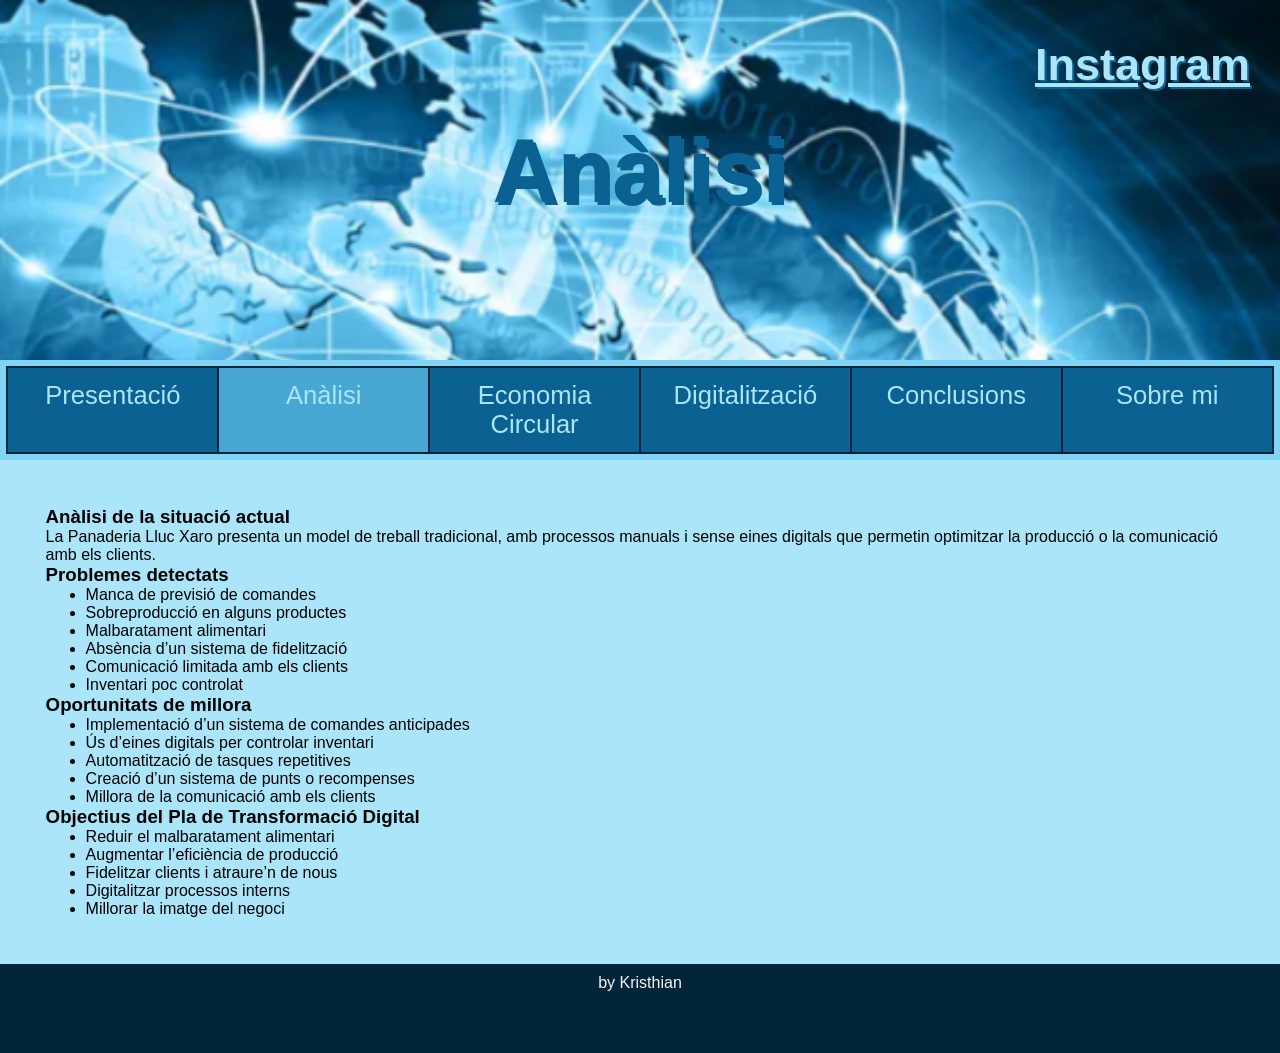
==== analisis.html @ 8cf52005 "Add new HTML pages for analysis, conclusions, digitalization, and circular economy" ====
<!DOCTYPE html>
<html lang="ca">

<head>
    <title>Anàlisi</title>
    <meta charset="utf-8">
    <meta name="viewport" content="width=device-width, initial-scale=1">
    <link href="css/estils.css" type="text/css" rel="stylesheet">
</head>

<body>

    <header>
        <h4><a href="https://www.instagram.com/ins_eugeni/" target="_blank">Instagram</a></h4>
        <h2>Anàlisi</h2>
    </header>

    <section>

        <nav>
            <ul>
                <li><a href="index.html">Presentació</a></li>
                <li class="active"><a href="analisi.html">Anàlisi</a></li>
                <li><a href="economia-circular.html">Economia Circular</a></li>
                <li><a href="digitalitzacio.html">Digitalització</a></li>
                <li><a href="conclusions.html">Conclusions</a></li>
                <li><a href="sobremi.html">Sobre mi</a></li>
            </ul>
        </nav>

        <article>
            <div class="fila">
                <div class="columna">

                    <h3>Anàlisi de la situació actual</h3>
                    <p>
                        La Panaderia Lluc Xaro presenta un model de treball tradicional, amb processos manuals i sense
                        eines digitals que permetin optimitzar la producció o la comunicació amb els clients.
                    </p>

                    <h3>Problemes detectats</h3>
                    <ul>
                        <li>Manca de previsió de comandes</li>
                        <li>Sobreproducció en alguns productes</li>
                        <li>Malbaratament alimentari</li>
                        <li>Absència d’un sistema de fidelització</li>
                        <li>Comunicació limitada amb els clients</li>
                        <li>Inventari poc controlat</li>
                    </ul>

                    <h3>Oportunitats de millora</h3>
                    <ul>
                        <li>Implementació d’un sistema de comandes anticipades</li>
                        <li>Ús d’eines digitals per controlar inventari</li>
                        <li>Automatització de tasques repetitives</li>
                        <li>Creació d’un sistema de punts o recompenses</li>
                        <li>Millora de la comunicació amb els clients</li>
                    </ul>

                    <h3>Objectius del Pla de Transformació Digital</h3>
                    <ul>
                        <li>Reduir el malbaratament alimentari</li>
                        <li>Augmentar l’eficiència de producció</li>
                        <li>Fidelitzar clients i atraure’n de nous</li>
                        <li>Digitalitzar processos interns</li>
                        <li>Millorar la imatge del negoci</li>
                    </ul>

                </div>
            </div>
        </article>

    </section>

    <footer>
        <p>by Kristhian</p>
    </footer>

</body>

</html>
---- css/estils.css ----
/* https://coolors.co/image-picker
CSS HEX 
--lapis-lazuli: #0B6191ff;
--picton-blue: #47A7D2ff;
--non-photo-blue: #AAE5FAff;
--pale-azure: #82D4F5ff;
--prussian-blue: #012538ff;*/
* {
  box-sizing: border-box;
  margin: 0;
}
body {
  font-family: Arial, Helvetica, sans-serif;
}

/* Style the header */
header {
  background-color: #012538;
  background-image: url(background.jpg);
  background-size: cover;
  padding: 30px;
  text-align: center;
  color: #0B6191;
  height: 40vh;
}
header h2 {
  margin-top: 10vh;
  font-size: 10vh;
  text-shadow: 3px 3px #0B6191;
}
header h4 {
  margin-top: 1vh;
  font-size: 5vh;
  text-shadow: 2px 2px #0B6191;
  float: right;
}
header h4 a {
  color: #AAE5FA;
}

/* Navigation */
nav {
  background: #82D4F5;
  padding: 0.5vw;
}
nav ul {
  list-style-type: none;
  margin: 0;
  padding: 0;
  width: 100%;
  background-color: #0B6191;
  border: 1px solid #012538;
  display: flex;
  justify-content: center;
}
nav ul li {
  text-align: center;
  border: 1px solid #012538;
  width: 20%;
}
nav ul li a {
  display: block;
  color: #AAE5FA;
  padding: 1vw 2vh;
  text-decoration: none;
  font-size: min(2vw, 9vw);
}
nav ul li.active {
  background-color: #47A7D2;
  color: white;
}
nav ul li:hover:not(.active) {
  background-color: #012538;
  color: white;
}

/* Article section */
article {
  padding: 20px;
  background-color: #AAE5FA;
  display: table;
  width: 100%;
}
article h2 {
  margin: 3vh;
}
article img {
  width: 100%;
}

.fila {
  width: 100%;
  display: flex;
  flex-wrap: wrap;
}
.columna {
  flex:1;
  padding: 2vw;
}

/* Footer */
footer {
  background-color:  #012538ff;
  padding: 10px;
  text-align: center;
  color: whitesmoke;
  height: 7vw;
}

fieldset {
  margin-top: 10px;
  box-shadow: 3px 5px 4px 5px #012538;
}

/* Responsive design */
@media (max-width: 600px) {
  header {
    padding: 0.2vw;
    text-align: center;
    height: 20vh;
  }

  header h2 {
    margin-top: 2vh;
    font-size: 7vh;
    text-shadow: 2px 2px #012538;
  }

  header h4 {
    margin-top: 0.5vh;
    font-size: 4vh;
    text-shadow: 1px 1px #012538;
  }
  .columna {
  width: 100%;
  
  }
}
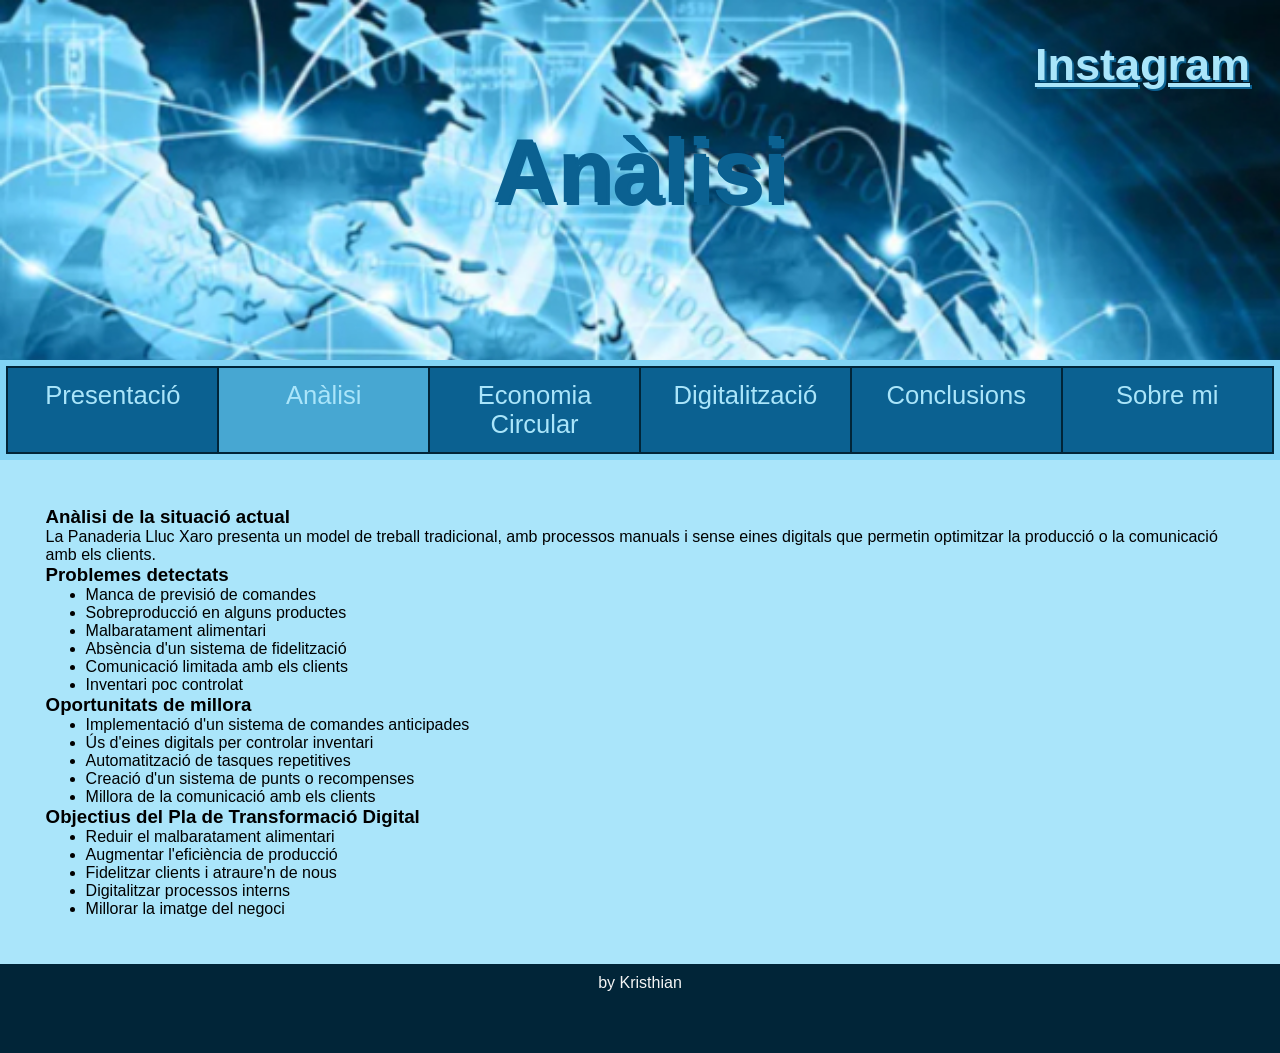
==== commit 18cb9083: "analisis prueba" ====
--- a/analisis.html
+++ b/analisis.html
@@ -20,7 +20,7 @@
         <nav>
             <ul>
                 <li><a href="index.html">Presentació</a></li>
-                <li class="active"><a href="analisi.html">Anàlisi</a></li>
+                <li class="active"><a href="analisis.html">Anàlisi</a></li>
                 <li><a href="economia-circular.html">Economia Circular</a></li>
                 <li><a href="digitalitzacio.html">Digitalització</a></li>
                 <li><a href="conclusions.html">Conclusions</a></li>
@@ -43,25 +43,25 @@
                         <li>Manca de previsió de comandes</li>
                         <li>Sobreproducció en alguns productes</li>
                         <li>Malbaratament alimentari</li>
-                        <li>Absència d’un sistema de fidelització</li>
+                        <li>Absència d'un sistema de fidelització</li>
                         <li>Comunicació limitada amb els clients</li>
                         <li>Inventari poc controlat</li>
                     </ul>
 
                     <h3>Oportunitats de millora</h3>
                     <ul>
-                        <li>Implementació d’un sistema de comandes anticipades</li>
-                        <li>Ús d’eines digitals per controlar inventari</li>
+                        <li>Implementació d'un sistema de comandes anticipades</li>
+                        <li>Ús d'eines digitals per controlar inventari</li>
                         <li>Automatització de tasques repetitives</li>
-                        <li>Creació d’un sistema de punts o recompenses</li>
+                        <li>Creació d'un sistema de punts o recompenses</li>
                         <li>Millora de la comunicació amb els clients</li>
                     </ul>
 
                     <h3>Objectius del Pla de Transformació Digital</h3>
                     <ul>
                         <li>Reduir el malbaratament alimentari</li>
-                        <li>Augmentar l’eficiència de producció</li>
-                        <li>Fidelitzar clients i atraure’n de nous</li>
+                        <li>Augmentar l'eficiència de producció</li>
+                        <li>Fidelitzar clients i atraure'n de nous</li>
                         <li>Digitalitzar processos interns</li>
                         <li>Millorar la imatge del negoci</li>
                     </ul>
@@ -78,4 +78,4 @@
 
 </body>
 
-</html>+</html>
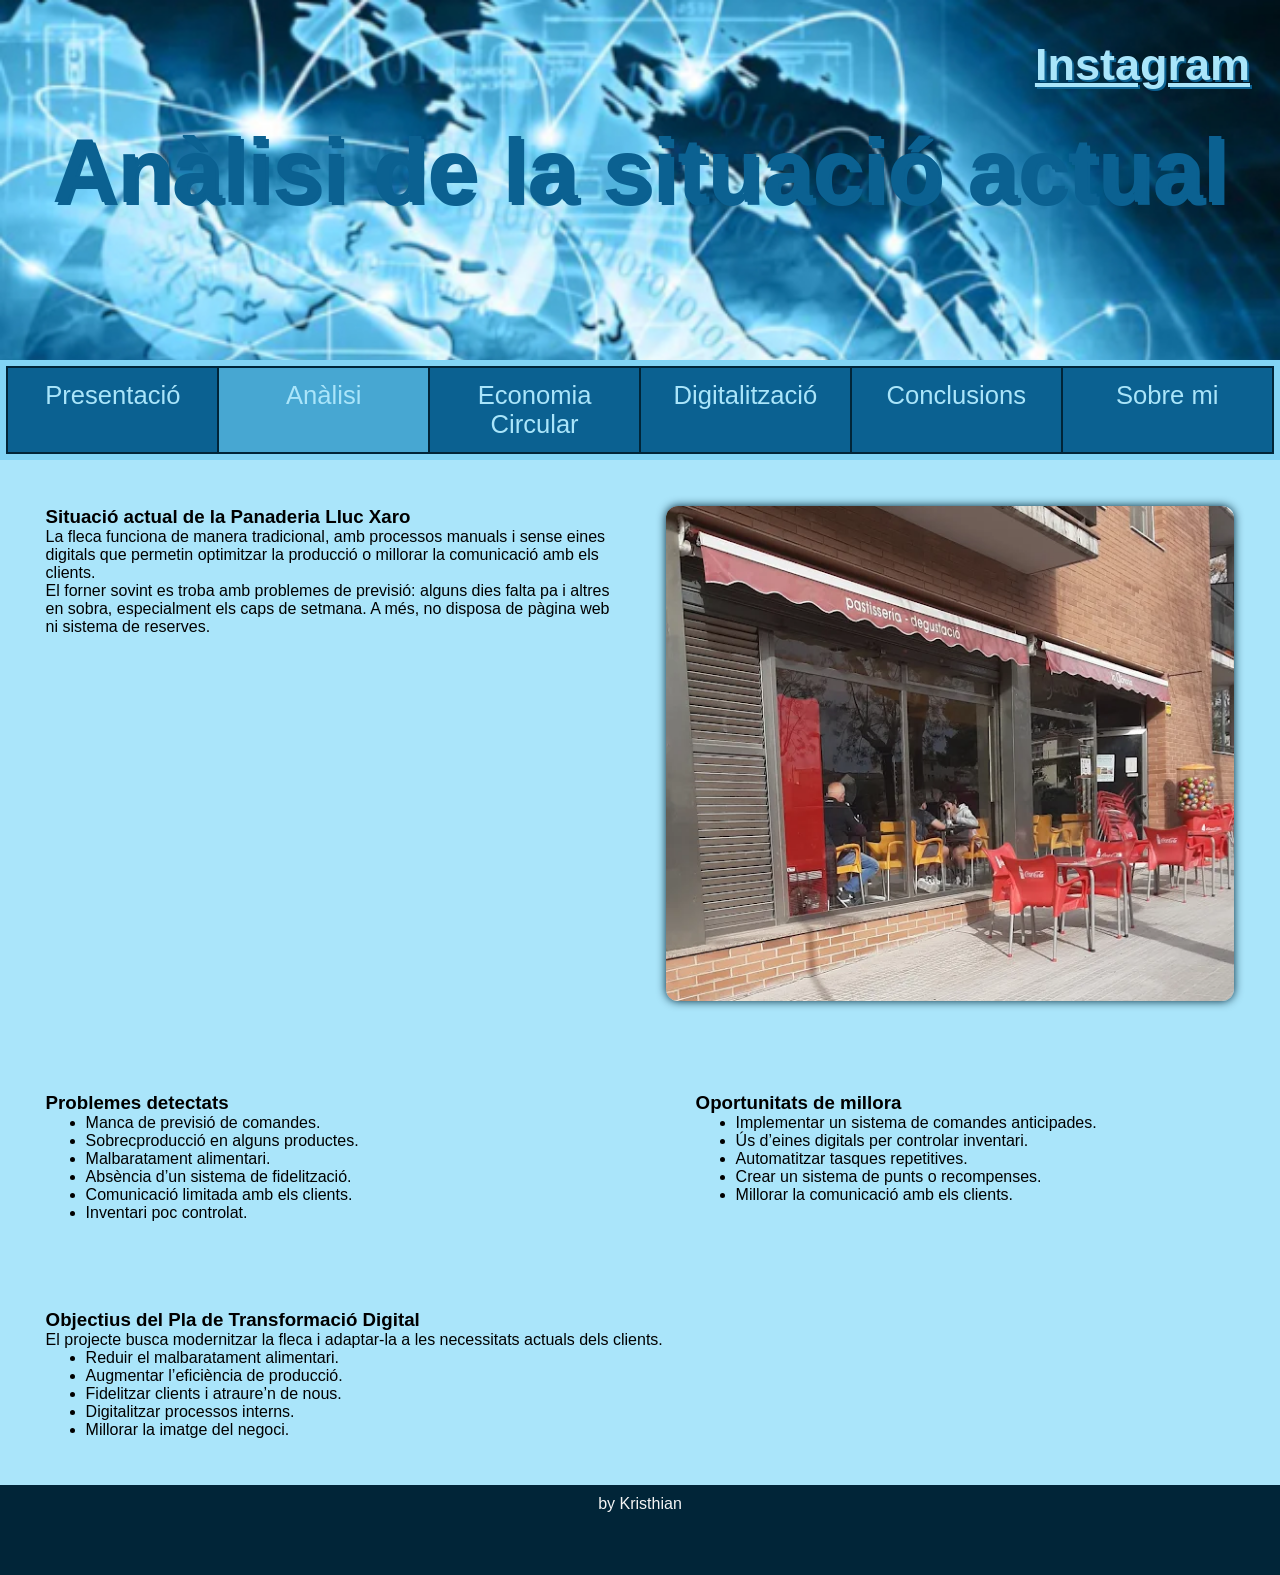
==== commit 522d943d: "final" ====
--- a/analisis.html
+++ b/analisis.html
@@ -12,7 +12,7 @@
 
     <header>
         <h4><a href="https://www.instagram.com/ins_eugeni/" target="_blank">Instagram</a></h4>
-        <h2>Anàlisi</h2>
+        <h2>Anàlisi de la situació actual</h2>
     </header>
 
     <section>
@@ -29,45 +29,77 @@
         </nav>
 
         <article>
+
+
             <div class="fila">
                 <div class="columna">
+                    <h3>Situació actual de la Panaderia Lluc Xaro</h3>
+                    <p>
+                        La fleca funciona de manera tradicional, amb processos manuals i sense eines digitals que
+                        permetin optimitzar la producció o millorar la comunicació amb els clients.
+                    </p>
+                    <p>
+                        El forner sovint es troba amb problemes de previsió: alguns dies falta pa i altres en sobra,
+                        especialment els caps de setmana. A més, no disposa de pàgina web ni sistema de reserves.
+                    </p>
+                </div>
 
-                    <h3>Anàlisi de la situació actual</h3>
-                    <p>
-                        La Panaderia Lluc Xaro presenta un model de treball tradicional, amb processos manuals i sense
-                        eines digitals que permetin optimitzar la producció o la comunicació amb els clients.
-                    </p>
+                <div class="columna">
+                    <img src="img/unnamed.png" alt="Digitalització" style="border-radius: 12px; box-shadow: 0 0 10px #012538;">
+                </div>
+            </div>
 
+            <br><br>
+
+
+            <div class="fila">
+
+                <div class="columna">
                     <h3>Problemes detectats</h3>
                     <ul>
-                        <li>Manca de previsió de comandes</li>
-                        <li>Sobreproducció en alguns productes</li>
-                        <li>Malbaratament alimentari</li>
-                        <li>Absència d'un sistema de fidelització</li>
-                        <li>Comunicació limitada amb els clients</li>
-                        <li>Inventari poc controlat</li>
+                        <li>Manca de previsió de comandes.</li>
+                        <li>Sobrecproducció en alguns productes.</li>
+                        <li>Malbaratament alimentari.</li>
+                        <li>Absència d’un sistema de fidelització.</li>
+                        <li>Comunicació limitada amb els clients.</li>
+                        <li>Inventari poc controlat.</li>
                     </ul>
+                </div>
 
+                <div class="columna" style="margin-left: 60px;">
                     <h3>Oportunitats de millora</h3>
                     <ul>
-                        <li>Implementació d'un sistema de comandes anticipades</li>
-                        <li>Ús d'eines digitals per controlar inventari</li>
-                        <li>Automatització de tasques repetitives</li>
-                        <li>Creació d'un sistema de punts o recompenses</li>
-                        <li>Millora de la comunicació amb els clients</li>
+                        <li>Implementar un sistema de comandes anticipades.</li>
+                        <li>Ús d’eines digitals per controlar inventari.</li>
+                        <li>Automatitzar tasques repetitives.</li>
+                        <li>Crear un sistema de punts o recompenses.</li>
+                        <li>Millorar la comunicació amb els clients.</li>
                     </ul>
+                </div>
 
+            </div>
+
+            <br><br>
+
+
+            <div class="fila">
+
+                <div class="columna">
                     <h3>Objectius del Pla de Transformació Digital</h3>
+                    <p>
+                        El projecte busca modernitzar la fleca i adaptar-la a les necessitats actuals dels clients.
+                    </p>
                     <ul>
-                        <li>Reduir el malbaratament alimentari</li>
-                        <li>Augmentar l'eficiència de producció</li>
-                        <li>Fidelitzar clients i atraure'n de nous</li>
-                        <li>Digitalitzar processos interns</li>
-                        <li>Millorar la imatge del negoci</li>
+                        <li>Reduir el malbaratament alimentari.</li>
+                        <li>Augmentar l’eficiència de producció.</li>
+                        <li>Fidelitzar clients i atraure’n de nous.</li>
+                        <li>Digitalitzar processos interns.</li>
+                        <li>Millorar la imatge del negoci.</li>
                     </ul>
+                </div>
 
-                </div>
             </div>
+
         </article>
 
     </section>
@@ -78,4 +110,4 @@
 
 </body>
 
-</html>
+</html>
